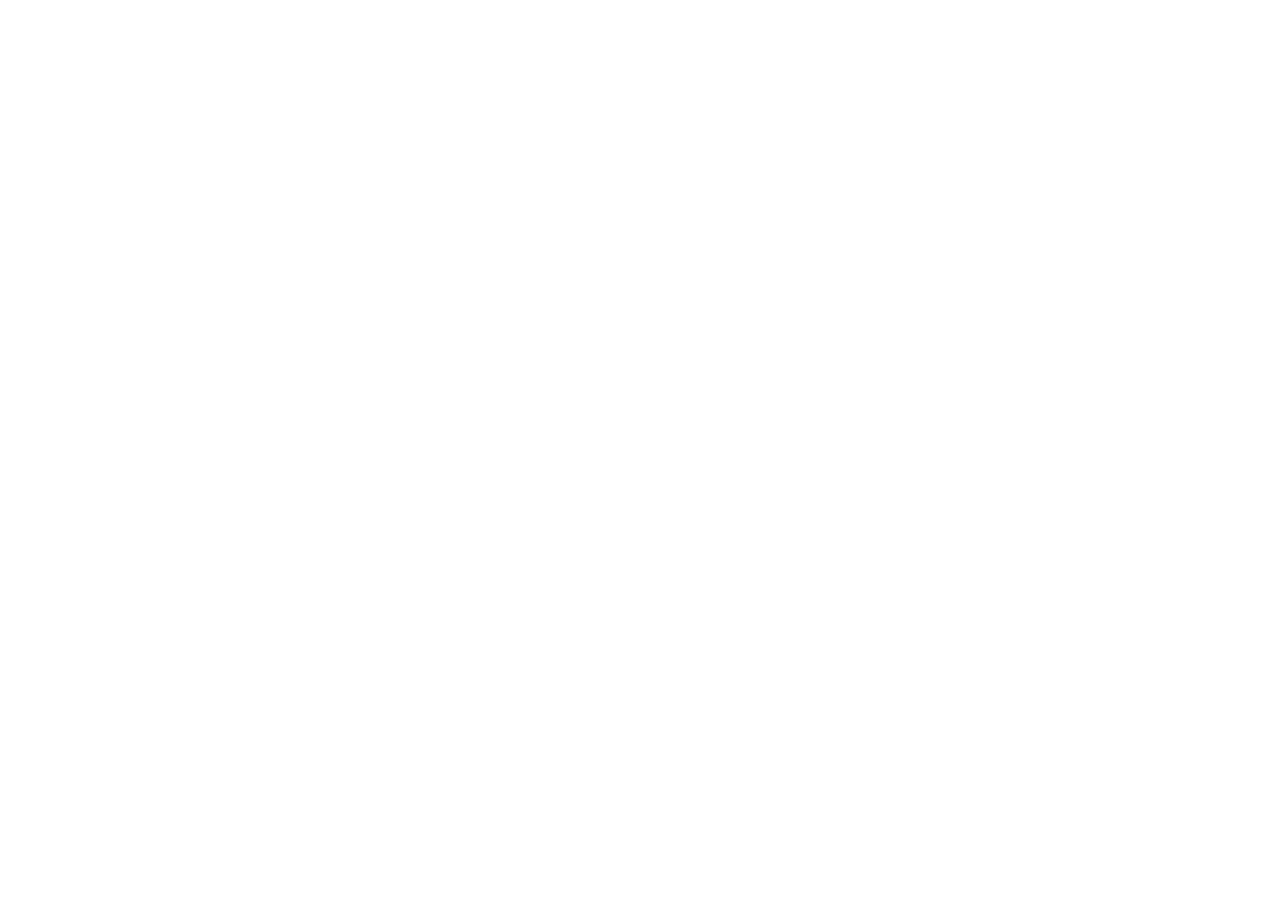
==== src/index.html @ d63d5e16 "Initial commit" ====
<!DOCTYPE html>
<html lang="en">
  <head>
    <meta charset="UTF-8" />
    <link rel="icon" type="image/svg+xml" href="/favicon.svg" />
    <meta name="viewport" content="width=device-width, initial-scale=1.0" />
    <title>Vanilla App Template</title>
    <link rel="stylesheet" href="./css/styles.css" />
  </head>
  <body>
    <load src="./partials/header.html" icon-path="img/sprite.svg#logo" />

    <main>
      <!-- Loads the specified .html file -->
      <load src="./partials/vite-promo.html" />
      <load src="./partials/badges.html" />
    </main>

    <load src="./partials/footer.html" />

    <script type="module" src="./main.js"></script>
  </body>
</html>
---- src/css/styles.css ----
/**
  |============================
  | include css partials with
  | default @import url()
  |============================
*/
/* Common styles */
@import url('./reset.css');
@import url('./base.css');
@import url('./container.css');
@import url('./animations.css');

/* Sections style */
@import url('./header.css');
@import url('./vite-promo.css');
@import url('./badges.css');
@import url('./back-link.css');
@import url('./footer.css');
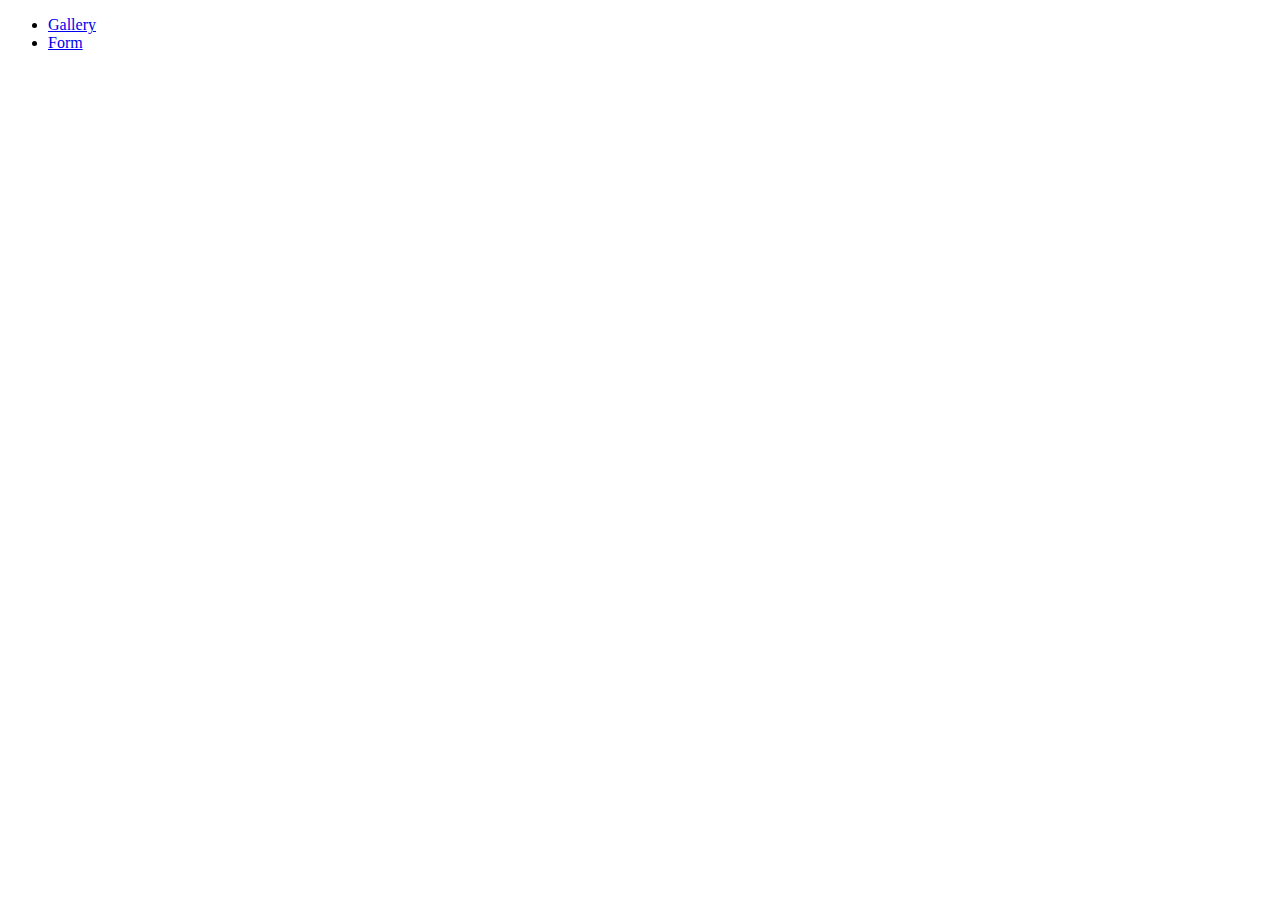
==== commit 57c5208f: "js-9" ====
--- a/src/index.html
+++ b/src/index.html
@@ -4,19 +4,16 @@
     <meta charset="UTF-8" />
     <link rel="icon" type="image/svg+xml" href="/favicon.svg" />
     <meta name="viewport" content="width=device-width, initial-scale=1.0" />
-    <title>Vanilla App Template</title>
+    <title>JS-9</title>
     <link rel="stylesheet" href="./css/styles.css" />
   </head>
   <body>
-    <load src="./partials/header.html" icon-path="img/sprite.svg#logo" />
-
-    <main>
-      <!-- Loads the specified .html file -->
-      <load src="./partials/vite-promo.html" />
-      <load src="./partials/badges.html" />
-    </main>
-
-    <load src="./partials/footer.html" />
+    <nav>
+      <ul>
+        <li><a href="./1-gallery.html">Gallery</a></li>
+        <li><a href="./2-form.html">Form</a></li>
+      </ul>
+    </nav>
 
     <script type="module" src="./main.js"></script>
   </body>
